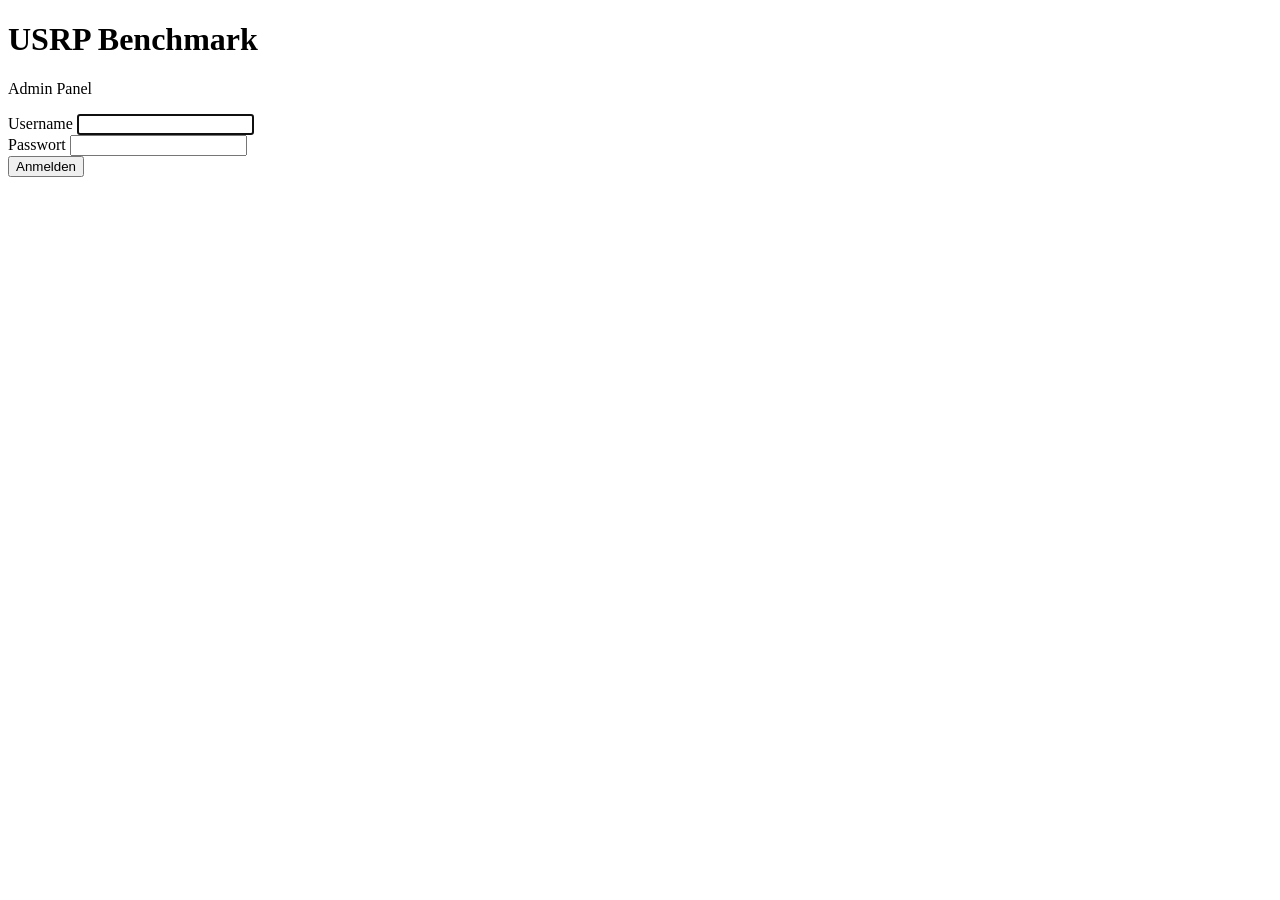
==== nginx/html/index.html @ 584c01bf "Added WebPanel" ====
<!DOCTYPE html>
<html lang="de">
<head>
    <meta charset="utf-8">
    <meta name="viewport" content="width=device-width, initial-scale=1">
    <title>USRP Benchmark — Admin Login</title>
    <link rel="stylesheet" href="/css/styles.css">
</head>
<body>
<div class="login-wrap">
    <div class="login-box">
        <h1>USRP Benchmark</h1>
        <p>Admin Panel</p>

        <div id="error" class="login-error"></div>

        <form id="login-form">
            <div class="form-row">
                <label>Username</label>
                <input type="text" name="username" autocomplete="username" required autofocus>
            </div>
            <div class="form-row">
                <label>Passwort</label>
                <input type="password" name="password" autocomplete="current-password" required>
            </div>
            <button class="btn btn-primary" type="submit">Anmelden</button>
        </form>
    </div>
</div>

<script src="/js/app.js"></script>
<script>
document.getElementById("login-form").addEventListener("submit", async (e) => {
    e.preventDefault();
    const form = new FormData(e.target);
    const err = document.getElementById("error");
    err.style.display = "none";
    try {
        const body = new URLSearchParams(form).toString();
        const res = await fetch("/admin/api/login", {
            method: "POST",
            headers: {"Content-Type": "application/x-www-form-urlencoded"},
            credentials: "same-origin",
            body,
        });
        if (!res.ok) {
            const j = await res.json().catch(() => ({}));
            throw new Error(j.detail || "Login fehlgeschlagen");
        }
        location.href = "/dashboard.html";
    } catch (e) {
        err.textContent = e.message;
        err.style.display = "block";
    }
});

// If already logged in, jump to dashboard
fetch("/admin/api/me", {credentials: "same-origin"})
    .then(r => { if (r.ok) location.href = "/dashboard.html"; })
    .catch(() => {});
</script>
</body>
</html>
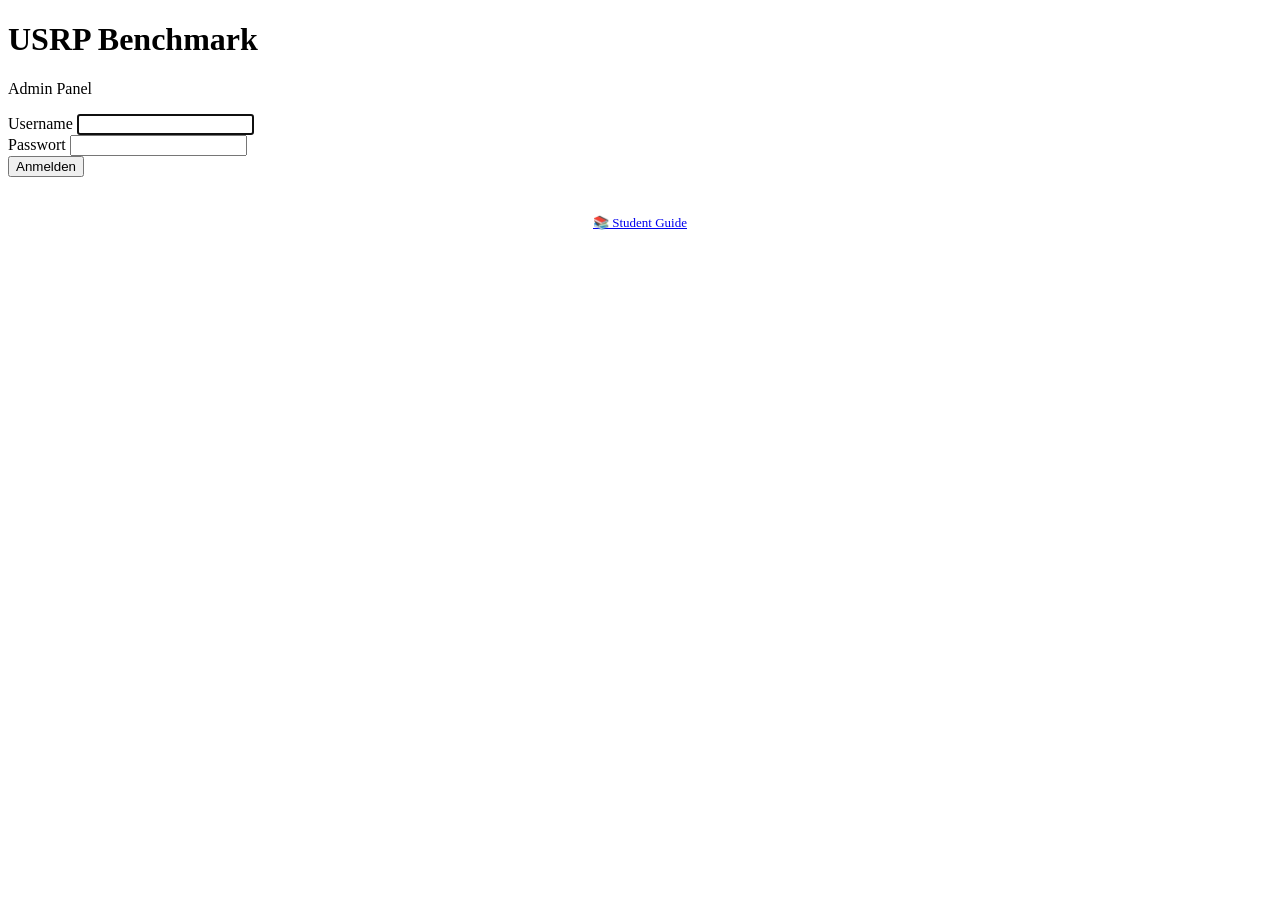
==== commit a366e8d5: "fixes & Wiki" ====
--- a/nginx/html/index.html
+++ b/nginx/html/index.html
@@ -25,6 +25,10 @@
             </div>
             <button class="btn btn-primary" type="submit">Anmelden</button>
         </form>
+
+        <div style="margin-top: 20px; padding-top: 16px; border-top: 1px solid var(--border); text-align: center;">
+            <a href="/docs.html" style="font-size: 13px;">📚 Student Guide</a>
+        </div>
     </div>
 </div>
 
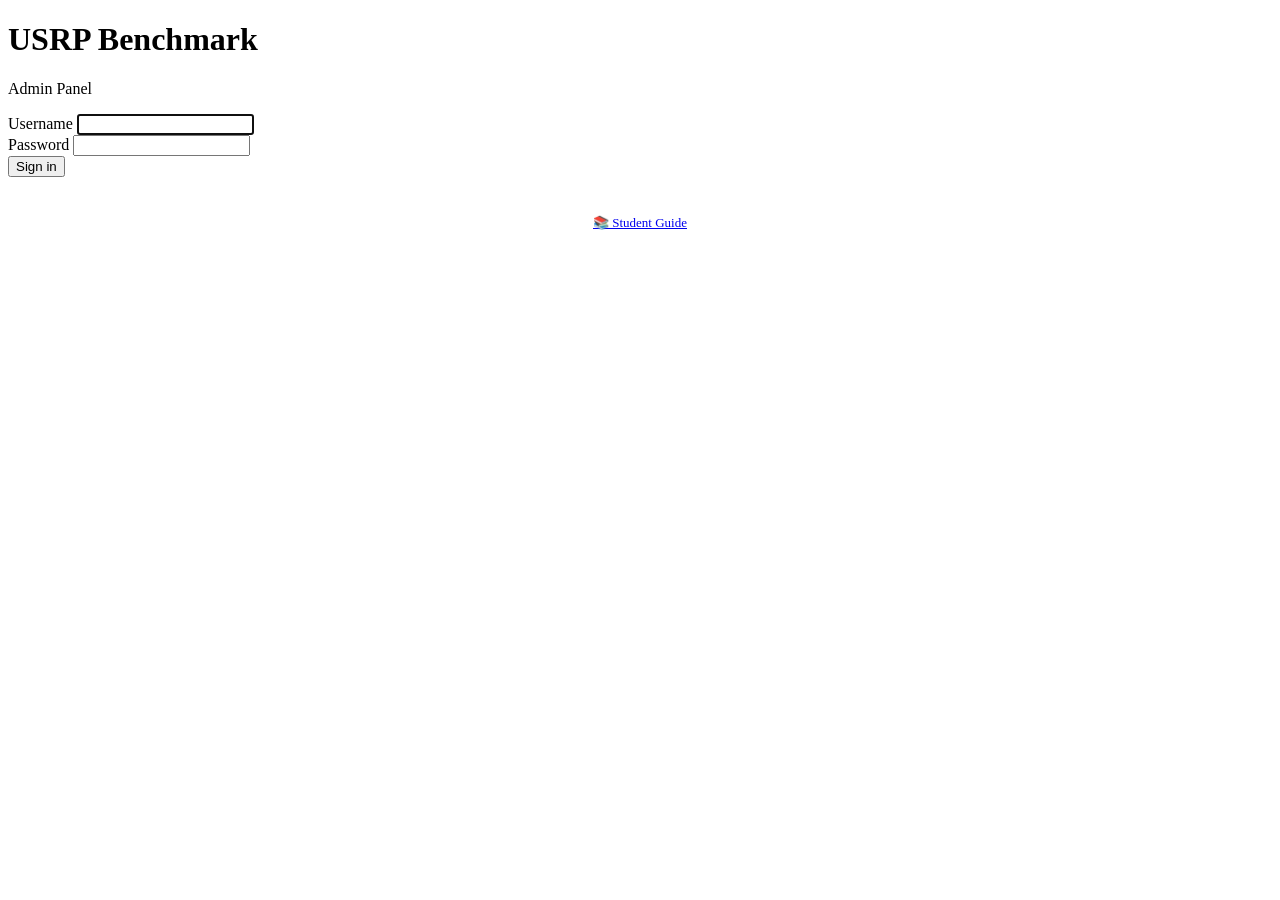
==== commit 3de281e3: "Translate everything to English - Admin UI (users, dashboard, settings, logs, login, sidebar) — all " ====
--- a/nginx/html/index.html
+++ b/nginx/html/index.html
@@ -1,5 +1,5 @@
 <!DOCTYPE html>
-<html lang="de">
+<html lang="en">
 <head>
     <meta charset="utf-8">
     <meta name="viewport" content="width=device-width, initial-scale=1">
@@ -20,10 +20,10 @@
                 <input type="text" name="username" autocomplete="username" required autofocus>
             </div>
             <div class="form-row">
-                <label>Passwort</label>
+                <label>Password</label>
                 <input type="password" name="password" autocomplete="current-password" required>
             </div>
-            <button class="btn btn-primary" type="submit">Anmelden</button>
+            <button class="btn btn-primary" type="submit">Sign in</button>
         </form>
 
         <div style="margin-top: 20px; padding-top: 16px; border-top: 1px solid var(--border); text-align: center;">
@@ -49,7 +49,7 @@
         });
         if (!res.ok) {
             const j = await res.json().catch(() => ({}));
-            throw new Error(j.detail || "Login fehlgeschlagen");
+            throw new Error(j.detail || "Login failed");
         }
         location.href = "/dashboard.html";
     } catch (e) {
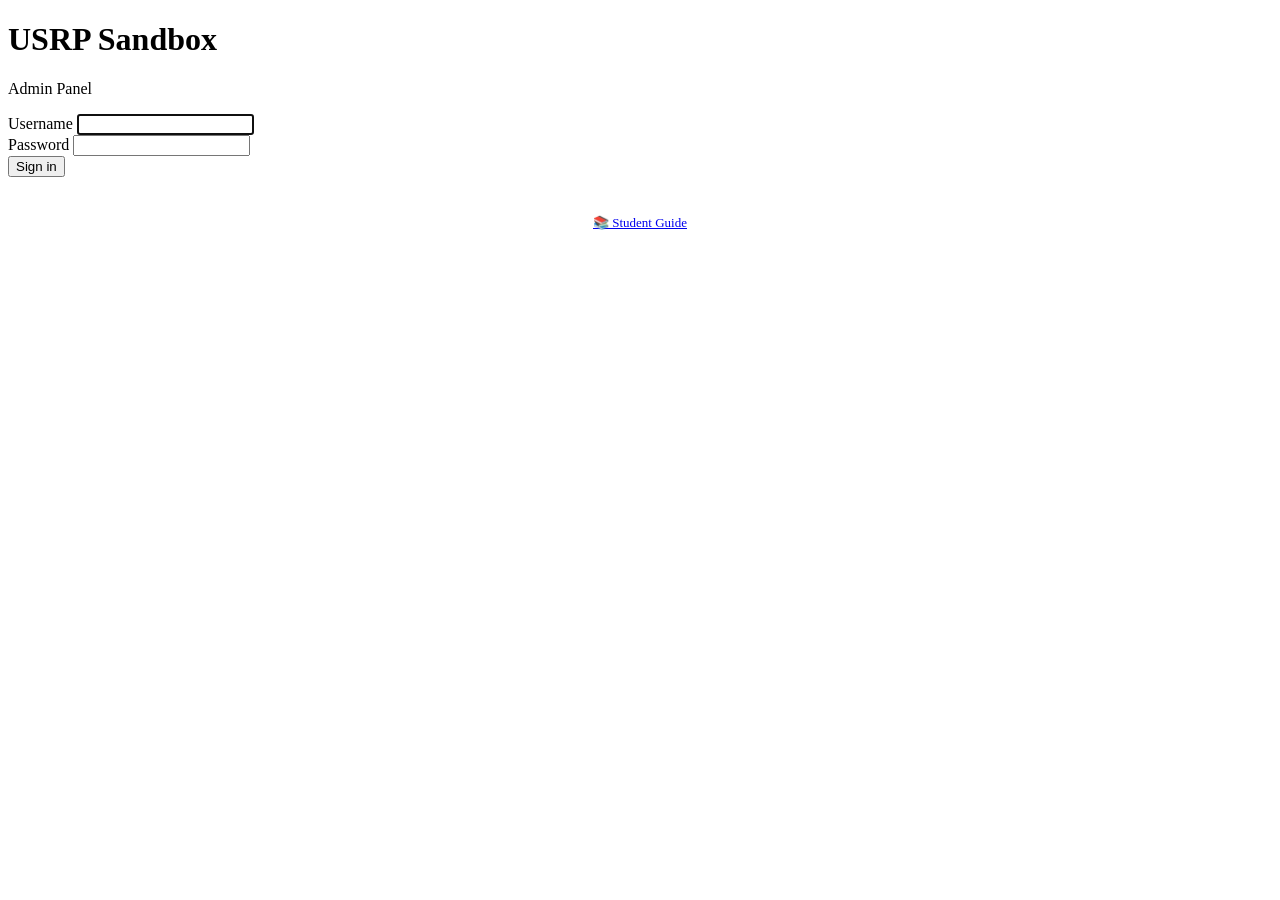
==== commit 8e74e2e8: "Rename product to 'USRP Sandbox' All user-facing 'USRP Benchmark' strings (page titles, sidebar bran" ====
--- a/nginx/html/index.html
+++ b/nginx/html/index.html
@@ -3,13 +3,13 @@
 <head>
     <meta charset="utf-8">
     <meta name="viewport" content="width=device-width, initial-scale=1">
-    <title>USRP Benchmark — Admin Login</title>
+    <title>USRP Sandbox — Admin Login</title>
     <link rel="stylesheet" href="/css/styles.css">
 </head>
 <body>
 <div class="login-wrap">
     <div class="login-box">
-        <h1>USRP Benchmark</h1>
+        <h1>USRP Sandbox</h1>
         <p>Admin Panel</p>
 
         <div id="error" class="login-error"></div>
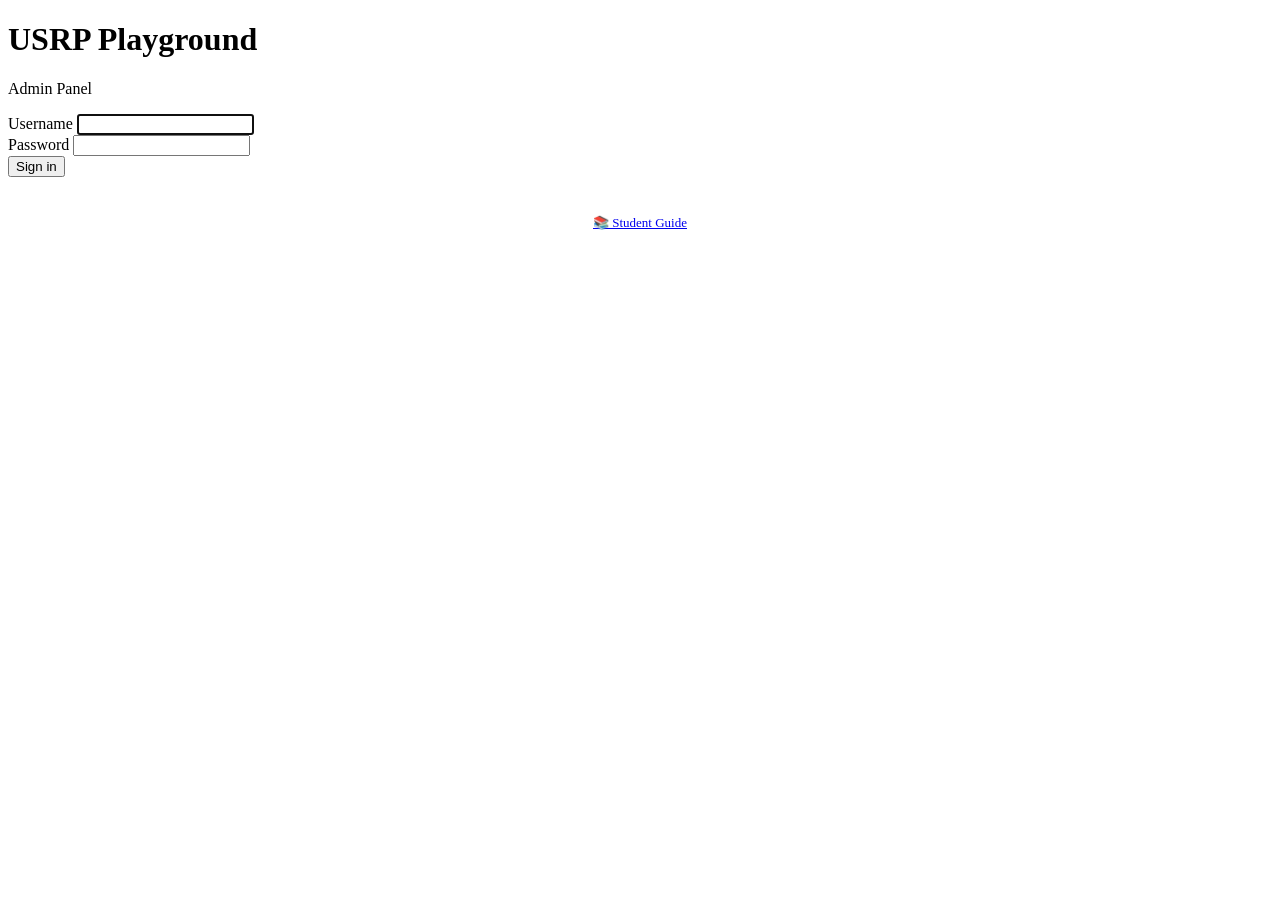
==== commit affdf114: "" ====
--- a/nginx/html/index.html
+++ b/nginx/html/index.html
@@ -3,13 +3,13 @@
 <head>
     <meta charset="utf-8">
     <meta name="viewport" content="width=device-width, initial-scale=1">
-    <title>USRP Sandbox — Admin Login</title>
+    <title>USRP Playground - Admin Login</title>
     <link rel="stylesheet" href="/css/styles.css">
 </head>
 <body>
 <div class="login-wrap">
     <div class="login-box">
-        <h1>USRP Sandbox</h1>
+        <h1>USRP Playground</h1>
         <p>Admin Panel</p>
 
         <div id="error" class="login-error"></div>
